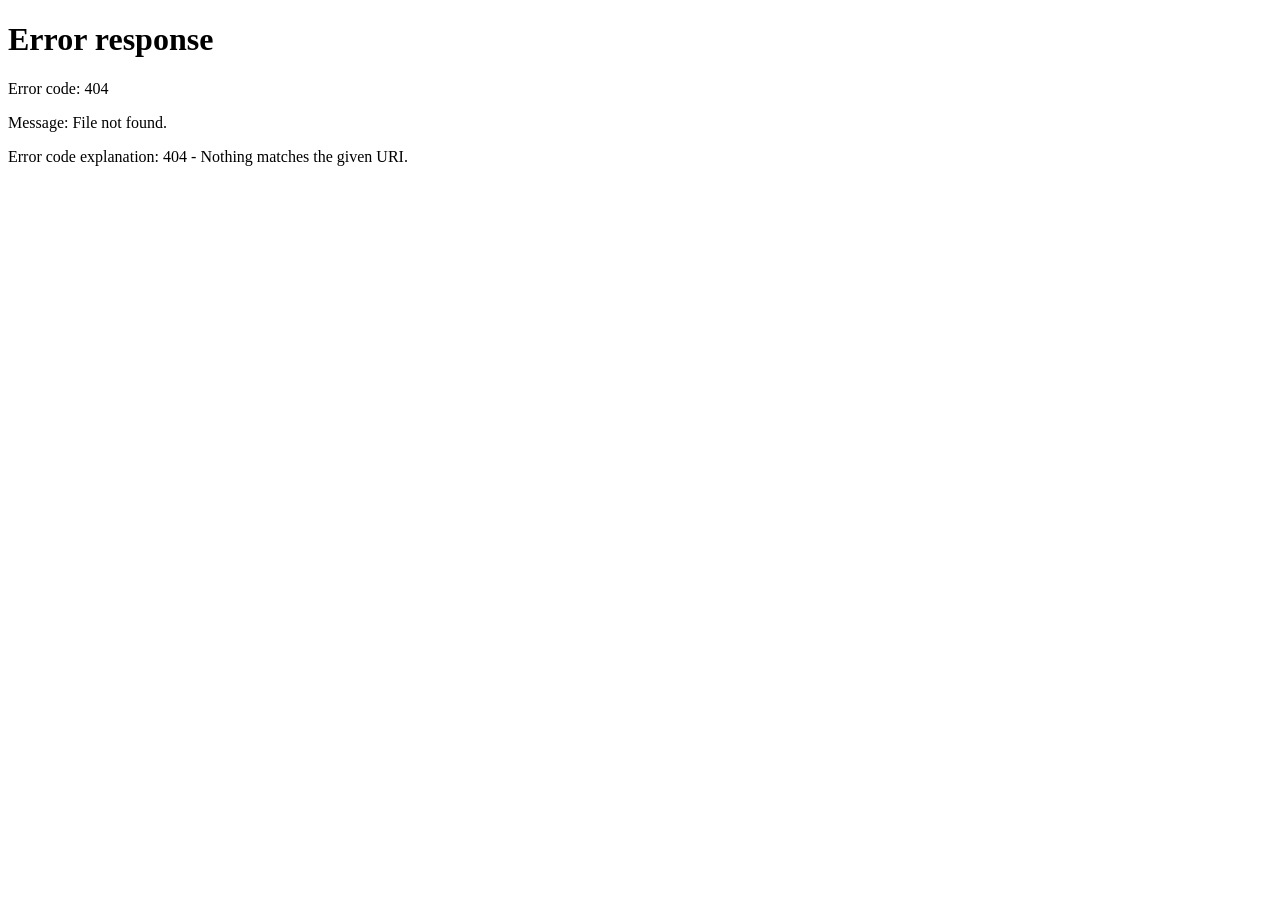
==== admin/dashboard.html @ 01d982b4 "Create dashboard.html" ====
<!DOCTYPE html>
<html lang="id">
<head>
    <meta charset="UTF-8">
    <meta name="viewport" content="width=device-width, initial-scale=1.0">
    <title>Dashboard Admin - Domino Store</title>
    <link rel="stylesheet" href="../style.css">
    <style>
        .dash-grid { display: grid; grid-template-columns: repeat(2, 1fr); gap: 10px; margin-bottom: 20px; }
        .dash-card { background: var(--primary-color); color: white; padding: 15px; border-radius: 8px; text-align: center; }
        .dash-card h4 { font-size: 0.8rem; opacity: 0.9; }
        .dash-card p { font-size: 1.5rem; font-weight: bold; }
        .table-responsive { overflow-x: auto; margin-top: 15px; }
        table { width: 100%; border-collapse: collapse; font-size: 0.85rem; }
        th, td { border: 1px solid var(--border-color); padding: 8px; text-align: left; }
        th { background: rgba(0,0,0,0.05); }
    </style>
</head>
<body>
    <header class="sticky-header">
        <div class="header-container">
            <h2>PANEL KONTROL ADMIN</h2>
            <button class="btn btn-primary btn-sm" onclick="logout()">Keluar</button>
        </div>
    </header>

    <main class="container">
        <div class="dash-grid">
            <div class="dash-card"><h4>Total Produk</h4><p id="stat-prod">0</p></div>
            <div class="dash-card" style="background:#10B981"><h4>Total Pesanan</h4><p id="stat-order">0</p></div>
            <div class="dash-card" style="background:#F59E0B"><h4>Total Stok</h4><p id="stat-stok">0</p></div>
            <div class="dash-card" style="background:#64748B"><h4>Status Toko</h4><p id="stat-status">-</p></div>
        </div>

        <div class="card">
            <div class="card-header">Pengaturan Operasional Toko</div>
            <div style="padding: 15px; display: flex; flex-direction: column; gap:10px;">
                <div>
                    <button class="btn btn-primary btn-sm" onclick="setToko('buka')">Buka Toko</button>
                    <button class="btn btn-block btn-sm" style="background:#EF4444; color:white; width:auto; display:inline;" onclick="setToko('tutup')">Tutup Toko</button>
                </div>
                <hr style="border:0; border-top:1px solid var(--border-color)">
                <div class="form-group">
                    <label><input type="checkbox" id="check-maint" onchange="toggleMaint()"> Aktifkan Mode Maintenance</label>
                </div>
                <div class="form-group">
                    <label>Pesan Pemeliharaan:</label>
                    <input type="text" id="maint-msg" value="Sedang ada perbaikan sistem.">
                    <button class="btn btn-primary btn-sm" style="margin-top:5px" onclick="saveMaintMsg()">Simpan Pesan</button>
                </div>
            </div>
        </div>

        <div class="card">
            <div class="card-header">Kelola Item / Produk</div>
            <div style="padding: 15px;">
                <form id="prod-form" style="margin-bottom: 20px; border-bottom:1px solid #ddd; padding-bottom:15px;">
                    <input type="hidden" id="edit-id">
                    <div class="form-group"><label>Nama Item</label><input type="text" id="prod-name" required></div>
                    <div class="form-group"><label>Harga (Rp)</label><input type="number" id="prod-price" required></div>
                    <div class="form-group"><label>Jumlah Stok</label><input type="number" id="prod-stock" required></div>
                    <button type="submit" class="btn btn-primary btn-sm">Simpan / Perbarui Item</button>
                </form>

                <div class="table-responsive">
                    <table id="table-produk">
                        <thead>
                            <tr><th>Nama</th><th>Harga</th><th>Stok</th><th>Aksi</th></tr>
                        </thead>
                        <tbody></tbody>
                    </table>
                </div>
            </div>
        </div>

        <div class="card">
            <div class="card-header">Daftar Transaksi Masuk</div>
            <div class="table-responsive" style="padding: 10px;">
                <table id="table-pesanan">
                    <thead>
                        <tr><th>TrxID</th><th>Pelanggan</th><th>Paket</th><th>Metode</th><th>Status</th><th>Ubah Sinyal</th></tr>
                    </thead>
                    <tbody></tbody>
                </table>
            </div>
        </div>
    </main>

    <script>
        // Guard Authentication Sederhana
        if(sessionStorage.getItem('admin_session') !== 'active') { window.location.href = "login.html"; }

        let listProduk = JSON.parse(localStorage.getItem('db_produk'));
        let configToko = JSON.parse(localStorage.getItem('db_toko'));
        let listPesanan = JSON.parse(localStorage.getItem('db_pesanan'));

        function updateStats() {
            document.getElementById('stat-prod').innerText = listProduk.length;
            document.getElementById('stat-order').innerText = listPesanan.length;
            document.getElementById('stat-stok').innerText = listProduk.reduce((acc, curr) => acc + Number(curr.stok), 0);
            document.getElementById('stat-status').innerText = configToko.maintenance ? "MAINTENANCE" : configToko.status.toUpperCase();
            document.getElementById('check-maint').checked = configToko.maintenance;
            document.getElementById('maint-msg').value = configToko.pesanMaintenance;
        }

        function setToko(status) {
            configToko.status = status;
            localStorage.setItem('db_toko', JSON.stringify(configToko));
            updateStats();
        }

        function toggleMaint() {
            configToko.maintenance = document.getElementById('check-maint').checked;
            localStorage.setItem('db_toko', JSON.stringify(configToko));
            updateStats();
        }

        function saveMaintMsg() {
            configToko.pesanMaintenance = document.getElementById('maint-msg').value;
            localStorage.setItem('db_toko', JSON.stringify(configToko));
            alert("Pesan berhasil diperbarui!");
        }

        function renderAdminProducts() {
            const tbody = document.querySelector('#table-produk tbody');
            tbody.innerHTML = "";
            listProduk.forEach(p => {
                let tr = document.createElement('tr');
                tr.innerHTML = `
                    <td>${p.nama}</td>
                    <td>Rp ${p.harga}</td>
                    <td>${p.stok}</td>
                    <td>
                        <button class="btn btn-sm" style="background:#F59E0B; color:white; padding:2px 6px;" onclick="loadEditProduct(${p.id})">Edit</button>
                        <button class="btn btn-sm" style="background:#EF4444; color:white; padding:2px 6px;" onclick="deleteProduct(${p.id})">Hapus</button>
                    </td>
                `;
                tbody.appendChild(tr);
            });
        }

        document.getElementById('prod-form').addEventListener('submit', (e) => {
            e.preventDefault();
            let eid = document.getElementById('edit-id').value;
            let name = document.getElementById('prod-name').value;
            let price = Number(document.getElementById('prod-price').value);
            let stock = Number(document.getElementById('prod-stock').value);

            if(eid) {
                let idx = listProduk.findIndex(p => p.id == eid);
                listProduk[idx] = { id: Number(eid), nama: name, harga: price, stok: stock };
            } else {
                let newId = listProduk.length ? Math.max(...listProduk.map(p=>p.id)) + 1 : 1;
                listProduk.push({ id: newId, nama: name, harga: price, stok: stock });
            }
            localStorage.setItem('db_produk', JSON.stringify(listProduk));
            document.getElementById('prod-form').reset();
            document.getElementById('edit-id').value = "";
            renderAdminProducts();
            updateStats();
        });

        function loadEditProduct(id) {
            let p = listProduk.find(p => p.id == id);
            document.getElementById('edit-id').value = p.id;
            document.getElementById('prod-name').value = p.nama;
            document.getElementById('prod-price').value = p.harga;
            document.getElementById('prod-stock').value = p.stok;
        }

        function deleteProduct(id) {
            if(confirm("Hapus produk ini?")) {
                listProduk = listProduk.filter(p => p.id != id);
                localStorage.setItem('db_produk', JSON.stringify(listProduk));
                renderAdminProducts();
                updateStats();
            }
        }

        function renderAdminOrders() {
            const tbody = document.querySelector('#table-pesanan tbody');
            tbody.innerHTML = "";
            listPesanan.reverse().forEach((o, index) => {
                let tr = document.createElement('tr');
                tr.innerHTML = `
                    <td>${o.trxId}</td>
                    <td>${o.name}<br><small>${o.pid}</small></td>
                    <td>${o.prod}</td>
                    <td>${o.payment}</td>
                    <td><strong>${o.status}</strong></td>
                    <td>
                        <select onchange="changeStatus(${index}, this.value)">
                            <option value="">-- Ubah --</option>
                            <option value="Menunggu Pembayaran">Menunggu</option>
                            <option value="Diproses">Diproses</option>
                            <option value="Selesai">Selesai</option>
                            <option value="Dibatalkan">Batal</option>
                        </select>
                    </td>
                `;
                tbody.appendChild(tr);
            });
        }

        function changeStatus(idx, val) {
            if(!val) return;
            listPesanan.reverse(); // Kembalikan ke urutan asli sebelum mutasi
            listPesanan[idx].status = val;
            localStorage.setItem('db_pesanan', JSON.stringify(listPesanan));
            listPesanan.reverse(); // Balik kembali untuk tampilan UI teratas
            renderAdminOrders();
        }

        function logout() {
            sessionStorage.clear();
            window.location.href = "login.html";
        }

        updateStats();
        renderAdminProducts();
        renderAdminOrders();
    </script>
</body>
</html>
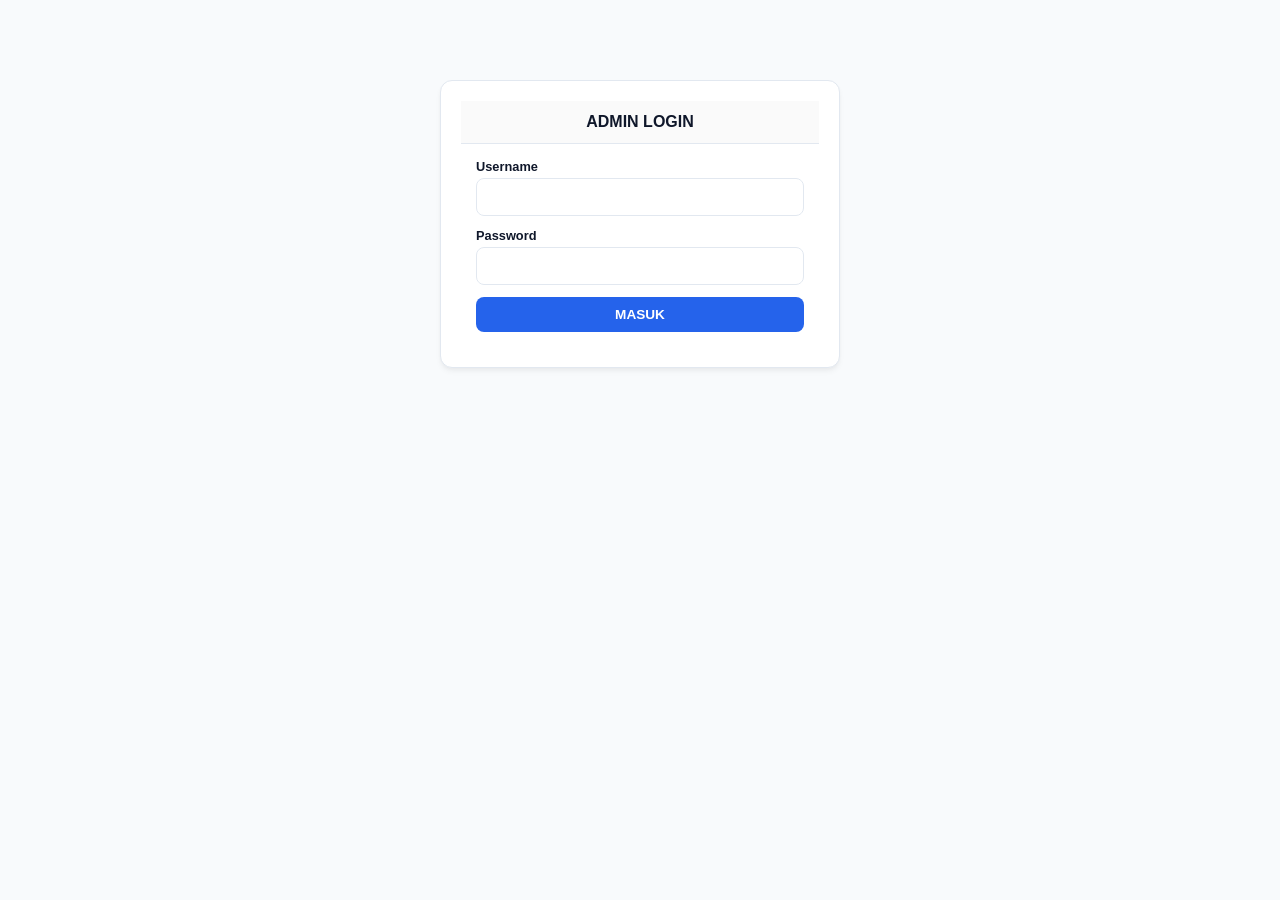
==== commit 727fd85a: "Update dashboard.html" ====
--- a/admin/dashboard.html
+++ b/admin/dashboard.html
@@ -50,7 +50,22 @@
                 </div>
             </div>
         </div>
-
+    </div>
+        
+        <div class="card" style="margin-top: 20px;">
+            <div class="card-header">Pengaturan Bongkar Koin</div>
+            <div class="card-body" style="padding: 15px; display: flex; flex-direction: column; gap: 10px;">
+                <div class="form-group">
+                    <label for="admin-input-limit" style="font-weight: bold; display: block; margin-bottom: 5px;">Kuota/Limit Bongkaran Hari Ini (dalam satuan B):</label>
+                    <input type="number" id="admin-input-limit" style="width: 100%; padding: 8px; border: 1px solid var(--border-color); border-radius: 4px;" placeholder="Contoh: 10">
+                    <small style="color: #718096; display: block; margin-top: 5px;">Masukkan angka saja. Nilai ini akan terbaca langsung oleh pembeli di halaman depan.</small>
+                </div>
+                <button type="button" class="btn btn-primary btn-sm" onclick="simpanLimitBongkar()" style="background: #38a169; color: white; border: none; width: auto; display: inline-block;">
+                    <i class="fas fa-save"></i> Perbarui Kuota Bongkar
+                </button>
+            </div>
+        </div>
+    </div>
         <div class="card">
             <div class="card-header">Kelola Item / Produk</div>
             <div style="padding: 15px;">
@@ -87,138 +102,149 @@
     </main>
 
     <script>
-        // Guard Authentication Sederhana
-        if(sessionStorage.getItem('admin_session') !== 'active') { window.location.href = "login.html"; }
-
-        let listProduk = JSON.parse(localStorage.getItem('db_produk'));
-        let configToko = JSON.parse(localStorage.getItem('db_toko'));
-        let listPesanan = JSON.parse(localStorage.getItem('db_pesanan'));
-
-        function updateStats() {
-            document.getElementById('stat-prod').innerText = listProduk.length;
-            document.getElementById('stat-order').innerText = listPesanan.length;
-            document.getElementById('stat-stok').innerText = listProduk.reduce((acc, curr) => acc + Number(curr.stok), 0);
-            document.getElementById('stat-status').innerText = configToko.maintenance ? "MAINTENANCE" : configToko.status.toUpperCase();
-            document.getElementById('check-maint').checked = configToko.maintenance;
-            document.getElementById('maint-msg').value = configToko.pesanMaintenance;
+    // Guard Authentication Sederhana
+    if(sessionStorage.getItem('admin_session') !== 'active') { window.location.href = "login.html"; }
+
+    let listProduk = JSON.parse(localStorage.getItem('db_produk'));
+    let configToko = JSON.parse(localStorage.getItem('db_toko'));
+    let listPesanan = JSON.parse(localStorage.getItem('db_pesanan'));
+
+    function updateStats() {
+        document.getElementById('stat-prod').innerText = listProduk.length;
+        document.getElementById('stat-order').innerText = listPesanan.length;
+        document.getElementById('stat-stok').innerText = listProduk.reduce((acc, curr) => acc + Number(curr.stok), 0);
+        document.getElementById('stat-status').innerText = configToko.maintenance ? "MAINTENANCE" : configToko.status.toUpperCase();
+        document.getElementById('check-maint').checked = configToko.maintenance;
+        document.getElementById('maint-msg').value = configToko.pesanMaintenance;
+        
+        // Memuat limit saat ini ke dalam form input admin
+        const currentLimit = localStorage.getItem('admin_limit_bongkar') || "10";
+        const inputLimit = document.getElementById('admin-input-limit');
+        if (inputLimit) {
+            inputLimit.value = currentLimit;
         }
-
-        function setToko(status) {
-            configToko.status = status;
-            localStorage.setItem('db_toko', JSON.stringify(configToko));
-            updateStats();
+    } // <-- Fungsi updateStats() SEKARANG SUDAH TERTUTUP DENGAN BENAR DI SINI
+
+    // Fungsi baru diletakkan mandiri di luar fungsi lain agar bisa dipanggil tombol HTML
+    function simpanLimitBongkar() {
+        const inputLimit = document.getElementById('admin-input-limit');
+        if (!inputLimit) return;
+
+        const nilaiBaru = parseInt(inputLimit.value);
+
+        if (isNaN(nilaiBaru) || nilaiBaru < 0) {
+            alert("Mohon masukkan angka limit yang valid (minimal 0).");
+            return;
         }
 
-        function toggleMaint() {
-            configToko.maintenance = document.getElementById('check-maint').checked;
-            localStorage.setItem('db_toko', JSON.stringify(configToko));
-            updateStats();
+        localStorage.setItem('admin_limit_bongkar', nilaiBaru.toString());
+        alert(`Sukses! Kuota bongkaran koin berhasil diubah menjadi ${nilaiBaru}B.`);
+    }
+
+    function setToko(status) {
+        configToko.status = status;
+        localStorage.setItem('db_toko', JSON.stringify(configToko));
+        updateStats();
+    }
+
+    function toggleMaint() {
+        configToko.maintenance = document.getElementById('check-maint').checked;
+        localStorage.setItem('db_toko', JSON.stringify(configToko));
+        updateStats();
+    }
+
+    function saveMaintMsg() {
+        configToko.pesanMaintenance = document.getElementById('maint-msg').value;
+        localStorage.setItem('db_toko', JSON.stringify(configToko));
+        alert("Pesan berhasil diperbarui!");
+    }
+
+    function renderAdminProducts() {
+        const tbody = document.querySelector('#table-produk tbody');
+        tbody.innerHTML = "";
+        listProduk.forEach(p => {
+            let tr = document.createElement('tr');
+            tr.innerHTML = `
+                <td>${p.nama}</td>
+                <td>Rp ${p.harga}</td>
+                <td>${p.stok}</td>
+                <td>
+                    <button class="btn btn-sm" style="background:#F59E0B; color:white; padding:2px 6px;" onclick="loadEditProduct(${p.id})">Edit</button>
+                    <button class="btn btn-sm" style="background:#EF4444; color:white; padding:2px 6px;" onclick="deleteProduct(${p.id})">Hapus</button>
+                </td>
+            `;
+            tbody.appendChild(tr);
+        });
+    }
+
+    document.getElementById('prod-form').addEventListener('submit', (e) => {
+        e.preventDefault();
+        let eid = document.getElementById('edit-id').value;
+        let name = document.getElementById('prod-name').value;
+        let price = Number(document.getElementById('prod-price').value);
+        let stock = Number(document.getElementById('prod-stock').value);
+
+        if(eid) {
+            let idx = listProduk.findIndex(p => p.id == eid);
+            listProduk[idx] = { id: Number(eid), nama: name, harga: price, stok: stock };
+        } else {
+            let newId = listProduk.length ? Math.max(...listProduk.map(p=>p.id)) + 1 : 1;
+            listProduk.push({ id: newId, nama: name, harga: price, stok: stock });
         }
-
-        function saveMaintMsg() {
-            configToko.pesanMaintenance = document.getElementById('maint-msg').value;
-            localStorage.setItem('db_toko', JSON.stringify(configToko));
-            alert("Pesan berhasil diperbarui!");
-        }
-
-        function renderAdminProducts() {
-            const tbody = document.querySelector('#table-produk tbody');
-            tbody.innerHTML = "";
-            listProduk.forEach(p => {
-                let tr = document.createElement('tr');
-                tr.innerHTML = `
-                    <td>${p.nama}</td>
-                    <td>Rp ${p.harga}</td>
-                    <td>${p.stok}</td>
-                    <td>
-                        <button class="btn btn-sm" style="background:#F59E0B; color:white; padding:2px 6px;" onclick="loadEditProduct(${p.id})">Edit</button>
-                        <button class="btn btn-sm" style="background:#EF4444; color:white; padding:2px 6px;" onclick="deleteProduct(${p.id})">Hapus</button>
-                    </td>
-                `;
-                tbody.appendChild(tr);
-            });
-        }
-
-        document.getElementById('prod-form').addEventListener('submit', (e) => {
-            e.preventDefault();
-            let eid = document.getElementById('edit-id').value;
-            let name = document.getElementById('prod-name').value;
-            let price = Number(document.getElementById('prod-price').value);
-            let stock = Number(document.getElementById('prod-stock').value);
-
-            if(eid) {
-                let idx = listProduk.findIndex(p => p.id == eid);
-                listProduk[idx] = { id: Number(eid), nama: name, harga: price, stok: stock };
-            } else {
-                let newId = listProduk.length ? Math.max(...listProduk.map(p=>p.id)) + 1 : 1;
-                listProduk.push({ id: newId, nama: name, harga: price, stok: stock });
-            }
-            localStorage.setItem('db_produk', JSON.stringify(listProduk));
-            document.getElementById('prod-form').reset();
-            document.getElementById('edit-id').value = "";
-            renderAdminProducts();
-            updateStats();
+        localStorage.setItem('db_produk', JSON.stringify(listProduk));
+        document.getElementById('prod-form').reset();
+        document.getElementById('edit-id').value = "";
+        renderAdminProducts();
+        updateStats();
+    });
+
+    // Perbaikan Bug: Agar variabel listPesanan terupdate saat halaman direfresh/diubah
+    function renderAdminOrders() {
+        listPesanan = JSON.parse(localStorage.getItem('db_pesanan')) || [];
+        const tbody = document.querySelector('#table-pesanan tbody');
+        if(!tbody) return;
+        tbody.innerHTML = "";
+        
+        // Memakai salinan array agar fungsi reverse() tidak merusak urutan database asli
+        [...listPesanan].reverse().forEach((o, index) => {
+            let tr = document.createElement('tr');
+            tr.innerHTML = `
+                <td>${o.trxId}</td>
+                <td>${o.name}<br><small>${o.pid}</small></td>
+                <td>${o.prod}</td>
+                <td>${o.payment}</td>
+                <td><strong>${o.status}</strong></td>
+                <td>
+                    <select onchange="changeStatus(${listPesanan.length - 1 - index}, this.value)">
+                        <option value="">-- Ubah --</option>
+                        <option value="Menunggu Pembayaran">Menunggu</option>
+                        <option value="Diproses">Diproses</option>
+                        <option value="Selesai">Selesai</option>
+                        <option value="Dibatalkan">Batal</option>
+                    </select>
+                </td>
+            `;
+            tbody.appendChild(tr);
         });
-
-        function loadEditProduct(id) {
-            let p = listProduk.find(p => p.id == id);
-            document.getElementById('edit-id').value = p.id;
-            document.getElementById('prod-name').value = p.nama;
-            document.getElementById('prod-price').value = p.harga;
-            document.getElementById('prod-stock').value = p.stok;
-        }
-
-        function deleteProduct(id) {
-            if(confirm("Hapus produk ini?")) {
-                listProduk = listProduk.filter(p => p.id != id);
-                localStorage.setItem('db_produk', JSON.stringify(listProduk));
-                renderAdminProducts();
-                updateStats();
-            }
-        }
-
-        function renderAdminOrders() {
-            const tbody = document.querySelector('#table-pesanan tbody');
-            tbody.innerHTML = "";
-            listPesanan.reverse().forEach((o, index) => {
-                let tr = document.createElement('tr');
-                tr.innerHTML = `
-                    <td>${o.trxId}</td>
-                    <td>${o.name}<br><small>${o.pid}</small></td>
-                    <td>${o.prod}</td>
-                    <td>${o.payment}</td>
-                    <td><strong>${o.status}</strong></td>
-                    <td>
-                        <select onchange="changeStatus(${index}, this.value)">
-                            <option value="">-- Ubah --</option>
-                            <option value="Menunggu Pembayaran">Menunggu</option>
-                            <option value="Diproses">Diproses</option>
-                            <option value="Selesai">Selesai</option>
-                            <option value="Dibatalkan">Batal</option>
-                        </select>
-                    </td>
-                `;
-                tbody.appendChild(tr);
-            });
-        }
-
-        function changeStatus(idx, val) {
-            if(!val) return;
-            listPesanan.reverse(); // Kembalikan ke urutan asli sebelum mutasi
-            listPesanan[idx].status = val;
-            localStorage.setItem('db_pesanan', JSON.stringify(listPesanan));
-            listPesanan.reverse(); // Balik kembali untuk tampilan UI teratas
-            renderAdminOrders();
-        }
-
-        function logout() {
-            sessionStorage.clear();
-            window.location.href = "login.html";
-        }
-
-        updateStats();
-        renderAdminProducts();
+    }
+
+    function changeStatus(actualIndex, val) {
+        if(!val) return;
+        listPesanan[actualIndex].status = val;
+        localStorage.setItem('db_pesanan', JSON.stringify(listPesanan));
         renderAdminOrders();
-    </script>
+    }
+
+    function logout() {
+        sessionStorage.clear();
+        window.location.href = "login.html";
+    }
+
+    // Eksekusi Awal Saat Halaman Terbuka
+    updateStats();
+    renderAdminProducts();
+    renderAdminOrders();
+        </script>
+    
 </body>
 </html>
--- a/style.css
+++ b/style.css
@@ -0,0 +1,373 @@
+:root {
+    --primary-color: #2563EB;
+    --primary-hover: #1D4ED8;
+    --bg-background: #F8FAFC;
+    --bg-card: #FFFFFF;
+    --text-main: #0F172A;
+    --text-muted: #64748B;
+    --border-color: #E2E8F0;
+    --radius: 12px;
+    --shadow: 0 4px 6px -1px rgba(0, 0, 0, 0.05), 0 2px 4px -1px rgba(0, 0, 0, 0.03);
+}
+
+[data-theme="dark"] {
+    --bg-background: #0F172A;
+    --bg-card: #1E293B;
+    --text-main: #F8FAFC;
+    --text-muted: #94A3B8;
+    --border-color: #334155;
+    --shadow: 0 4px 6px -1px rgba(0, 0, 0, 0.3);
+}
+
+* {
+    margin: 0;
+    padding: 0;
+    box-sizing: border-box;
+    font-family: 'Segoe UI', Tahoma, Geneva, Verdana, sans-serif;
+}
+
+body {
+    background-color: var(--bg-background);
+    color: var(--text-main);
+    transition: background 0.3s, color 0.3s;
+    padding-bottom: 20px;
+}
+
+.container {
+    max-width: 1200px;
+    margin: 0 auto;
+    padding: 15px;
+}
+
+/* Loader */
+.loader-container {
+    position: fixed;
+    top: 0; left: 0; right: 0; bottom: 0;
+    background: var(--bg-background);
+    z-index: 9999;
+    display: flex;
+    justify-content: center;
+    align-items: center;
+    transition: opacity 0.5s ease;
+}
+.spinner {
+    width: 50px;
+    height: 50px;
+    border: 5px solid var(--border-color);
+    border-top-color: var(--primary-color);
+    border-radius: 50%;
+    animation: spin 0.8s linear infinite;
+}
+@keyframes spin { to { transform: rotate(360deg); } }
+
+/* Header */
+.sticky-header {
+    position: sticky;
+    top: 0;
+    z-index: 100;
+    background: var(--bg-card);
+    border-bottom: 1px solid var(--border-color);
+    box-shadow: var(--shadow);
+}
+.header-container {
+    display: flex;
+    justify-content: space-between;
+    align-items: center;
+    padding: 12px 20px;
+}
+.logo-area { display: flex; align-items: center; gap: 10px; }
+.logo-icon {
+    background: var(--primary-color);
+    color: white;
+    width: 40px;
+    height: 40px;
+    border-radius: 10px;
+    display: flex;
+    justify-content: center;
+    align-items: center;
+    font-size: 20px;
+}
+.logo-area h1 { font-size: 1.2rem; font-weight: 800; color: var(--primary-color); }
+.logo-area p { font-size: 0.75rem; color: var(--text-muted); }
+.header-right { display: flex; align-items: center; gap: 10px; }
+.status-badge {
+    padding: 4px 10px;
+    border-radius: 20px;
+    font-size: 0.75rem;
+    font-weight: bold;
+}
+.status-open { background: #DCFCE7; color: #166534; }
+.status-closed { background: #FEE2E2; color: #991B1B; }
+.theme-btn {
+    background: none; border: none; color: var(--text-main);
+    cursor: pointer; font-size: 1.2rem; padding: 5px;
+}
+
+/* Nav */
+.nav-bar {
+    display: flex;
+    justify-content: space-around;
+    background: var(--primary-color);
+}
+.nav-link {
+    color: rgba(255,255,255,0.8);
+    text-decoration: none;
+    padding: 12px 10px;
+    font-size: 0.85rem;
+    display: flex;
+    flex-direction: column;
+    align-items: center;
+    gap: 4px;
+    flex: 1;
+    text-align: center;
+}
+.nav-link.active, .nav-link:hover { color: white; background: var(--primary-hover); }
+
+/* ==================== FIX PERBAIKAN BANNER SLIDER IMAGES ==================== */
+.banner-slider {
+    margin: 15px 0;
+    overflow: hidden;
+    border-radius: var(--radius);
+    position: relative;
+    width: 100%;
+}
+
+.slider-wrapper {
+    display: flex;
+    width: 100%;
+    transition: transform 0.5s ease-in-out;
+}
+
+.slide {
+    min-width: 100%;
+    max-width: 100%;
+    flex-shrink: 0;
+    padding: 0;
+    margin: 0;
+    box-sizing: border-box;
+}
+
+.slide img {
+    width: 100%;
+    height: auto;
+    max-height: 380px; /* Batasi tinggi maks agar tidak memakan ruang layar */
+    display: block;
+    object-fit: contain; /* Mengunci rasio gambar asli agar tidak terpotong / melar */
+    border-radius: var(--radius);
+    background-color: transparent;
+}
+
+.slider-dots {
+    position: absolute; bottom: 12px; left: 50%;
+    transform: translateX(-50%); display: flex; gap: 6px;
+    z-index: 10;
+}
+.dot { width: 8px; height: 8px; background: rgba(0,0,0,0.3); border-radius: 50%; cursor: pointer;}
+.dot.active { background: var(--primary-color); width: 18px; border-radius: 4px; }
+/* ============================================================================ */
+
+/* Main layout grid */
+.main-grid { display: flex; flex-direction: column; gap: 20px; }
+
+/* Maintenance Box */
+.maintenance-box {
+    background: #FFF7ED; border: 1px solid #FFEDD5; color: #C2410C;
+    padding: 15px; border-radius: var(--radius); margin-bottom: 15px; text-align: center;
+}
+.hidden { display: none !important; }
+
+/* Card System */
+.card {
+    background: var(--bg-card);
+    border: 1px solid var(--border-color);
+    border-radius: var(--radius);
+    box-shadow: var(--shadow);
+    margin-bottom: 15px;
+    overflow: hidden;
+}
+.card-header {
+    background: rgba(0,0,0,0.02);
+    padding: 12px 15px;
+    font-weight: bold;
+    border-bottom: 1px solid var(--border-color);
+}
+.section-title { margin: 10px 0; font-size: 1.1rem; }
+
+/* Grid Produk 2 Kolom Mobile */
+.products-grid {
+    display: grid;
+    grid-template-columns: repeat(2, 1fr);
+    gap: 12px;
+}
+.product-card {
+    background: var(--bg-card);
+    border: 1px solid var(--border-color);
+    border-radius: var(--radius);
+    padding: 12px;
+    text-align: center;
+    position: relative;
+    display: flex;
+    flex-direction: column;
+    justify-content: space-between;
+    box-shadow: var(--shadow);
+}
+.product-img { 
+    width: 65px;
+    height: 65px; 
+    margin: 0 auto 8px; 
+    object-fit: contain;
+}
+.product-name { font-size: 0.85rem; font-weight: bold; margin-bottom: 4px; }
+.product-price { color: var(--primary-color); font-size: 0.95rem; font-weight: 700; margin-bottom: 6px; }
+.product-stock { font-size: 0.7rem; color: var(--text-muted); margin-bottom: 8px; }
+
+.badge-out {
+    position: absolute; top: 6px; right: 6px;
+    background: #EF4444; color: white; font-size: 0.6rem;
+    padding: 2px 6px; border-radius: 4px; font-weight: bold;
+}
+
+/* Form inputs */
+.order-form { padding: 15px; }
+.form-group { margin-bottom: 12px; }
+.form-group label { display: block; font-size: 0.8rem; font-weight: 600; margin-bottom: 4px; }
+.form-group input, .form-group select {
+    width: 100%; padding: 10px; border: 1px solid var(--border-color);
+    background: var(--bg-card); color: var(--text-main);
+    border-radius: 8px; font-size: 0.9rem;
+}
+.form-text-hint {
+    display: block;
+    color: var(--text-color, #4a5568);
+    font-size: 13px;
+    margin-top: 4px;
+}
+
+.form-text-example {
+    display: block;
+    color: #a0aec0;
+    font-size: 12px;
+    font-style: italic;
+    margin-bottom: 6px;
+}
+
+.form-note {
+    background-color: #fffaf0; /* Warna kekuningan soft untuk area catatan */
+    border-left: 4px solid #dd6b20; /* Garis oranye di sebelah kiri */
+    padding: 8px 12px;
+    margin-top: 6px;
+    border-radius: 4px;
+    font-size: 12px;
+    color: #744210;
+}
+
+.device-alert {
+    display: block;
+    margin-top: 4px;
+    font-weight: bold;
+    color: #e53e3e; /* Warna merah agar pembeli sadar untuk menggunakan Android/PC */
+}
+
+/* Penyesuaian jika website sedang dalam Mode Gelap (Dark Mode) */
+[data-theme="dark"] .form-note {
+    background-color: #2c251e;
+    color: #fbd38d;
+    border-left-color: #f6ad55;
+}
+
+/* Buttons */
+.btn {
+    border: none; padding: 10px 15px; border-radius: 8px;
+    font-weight: bold; cursor: pointer; text-align: center; font-size: 0.85rem;
+}
+.btn-primary { background: var(--primary-color); color: white; }
+.btn-primary:hover { background: var(--primary-hover); }
+.btn-sm { padding: 6px 10px; font-size: 0.75rem; }
+.btn-block { width: 100%; display: block; }
+.btn:disabled { background: #CBD5E1 !important; color: #94A3B8 !important; cursor: not-allowed; }
+
+/* Pagination */
+.pagination { display: flex; justify-content: center; gap: 5px; margin: 20px 0; }
+.page-btn {
+    padding: 6px 12px; border: 1px solid var(--border-color);
+    background: var(--bg-card); color: var(--text-main); border-radius: 6px; cursor: pointer;
+}
+.page-btn.active { background: var(--primary-color); color: white; border-color: var(--primary-color); }
+
+/* Payment Info Component */
+.payment-info-list { padding: 12px; }
+.pay-item {
+    padding: 8px 0; border-bottom: 1px solid var(--border-color);
+    font-size: 0.85rem;
+}
+.pay-item:last-child { border: none; }
+
+/* Testimoni */
+.testi-slider { background: var(--bg-card); padding: 15px; border-radius: var(--radius); overflow: hidden; box-shadow: var(--shadow);}
+.testi-container { display: flex; animation: testimonials 12s linear infinite; gap: 20px; width: 200%; }
+.testi-card { min-width: 45%; background: var(--bg-background); padding: 12px; border-radius: 8px; }
+.testi-card .comment { font-style: italic; font-size: 0.8rem; }
+.testi-card .user { text-align: right; font-weight: bold; font-size: 0.75rem; color: var(--primary-color); margin-top: 4px; }
+
+@keyframes testimonials {
+    0% { transform: translateX(0); }
+    100% { transform: translateX(-50%); }
+}
+
+/* Floating WA */
+.floating-wa {
+    position: fixed; bottom: 20px; right: 20px;
+    background: #25D366; color: white; width: 50px; height: 50px;
+    border-radius: 50%; display: flex; justify-content: center; align-items: center;
+    font-size: 28px; box-shadow: 0 4px 10px rgba(0,0,0,0.3); z-index: 999;
+    text-decoration: none;
+}
+
+/* Footer */
+footer { background: #0F172A; color: #94A3B8; padding: 30px 15px 15px; margin-top: 40px; font-size: 0.85rem; }
+.footer-grid { display: flex; flex-direction: column; gap: 20px; }
+.footer-grid h3 { color: white; font-size: 1rem; margin-bottom: 8px; }
+.socmed-links a { color: white; font-size: 1.5rem; margin-right: 12px; }
+.text-green { color: #2E7D32; font-weight: bold; }
+.footer-bottom { border-top: 1px solid #334155; text-align: center; margin-top: 20px; padding-top: 15px; font-size: 0.75rem; }
+
+/* Responsive Desktop min-width 768px */
+@media (min-width: 768px) {
+    .main-grid { flex-direction: row; align-items: flex-start; }
+    .products-column { flex: 2; }
+    .sidebar-column { flex: 1; position: sticky; top: 140px; }
+    .products-grid { grid-template-columns: repeat(3, 1fr); }
+    .banner-slider { height: auto; }
+    .footer-grid { flex-direction: row; justify-content: space-between; }
+    .nav-bar { display: flex; justify-content: flex-start; gap: 20px; padding-left: 20px; }
+    .nav-link { flex: none; width: auto; flex-direction: row; padding: 12px 20px; font-size: 0.95rem; }
+  }
+/* --- KODE PENYESUAIAN LOGO HEADER --- */
+.logo-area {
+    display: flex;
+    align-items: center; /* Membuat logo dan teks sejajar lurus di tengah */
+    gap: 12px;           /* Memberi jarak aman antara gambar logo dan teks */
+}
+
+.navbar-logo {
+    height: 42px;        /* Mengunci tinggi logo agar pas dengan tinggi header HP */
+    width: auto;         /* Lebar otomatis menyesuaikan agar gambar tidak penyet/gepeng */
+    max-height: 100%;    /* Mencegah gambar meluber keluar dari batas area menu */
+    border-radius: 8px;  /* Membuat sudut gambar melengkung halus */
+    object-fit: contain; /* Memastikan seluruh komposisi gambar pas di dalam ruangnya */
+}
+
+.brand-text {
+    display: flex;
+    flex-direction: column; /* Menyusun judul h1 dan deskripsi p berjejer ke bawah */
+}
+
+/* Responsif Layar HP Kecil agar tidak menabrak status toko */
+@media (max-width: 400px) {
+    .navbar-logo {
+        height: 35px;    /* Mengecilkan sedikit ukuran logo pada layar HP sempit */
+    }
+    .logo-area p {
+        display: none;   /* Menyembunyikan teks kecil "Top Up Higgs..." jika layar terlalu sempit */
+    }
+}
